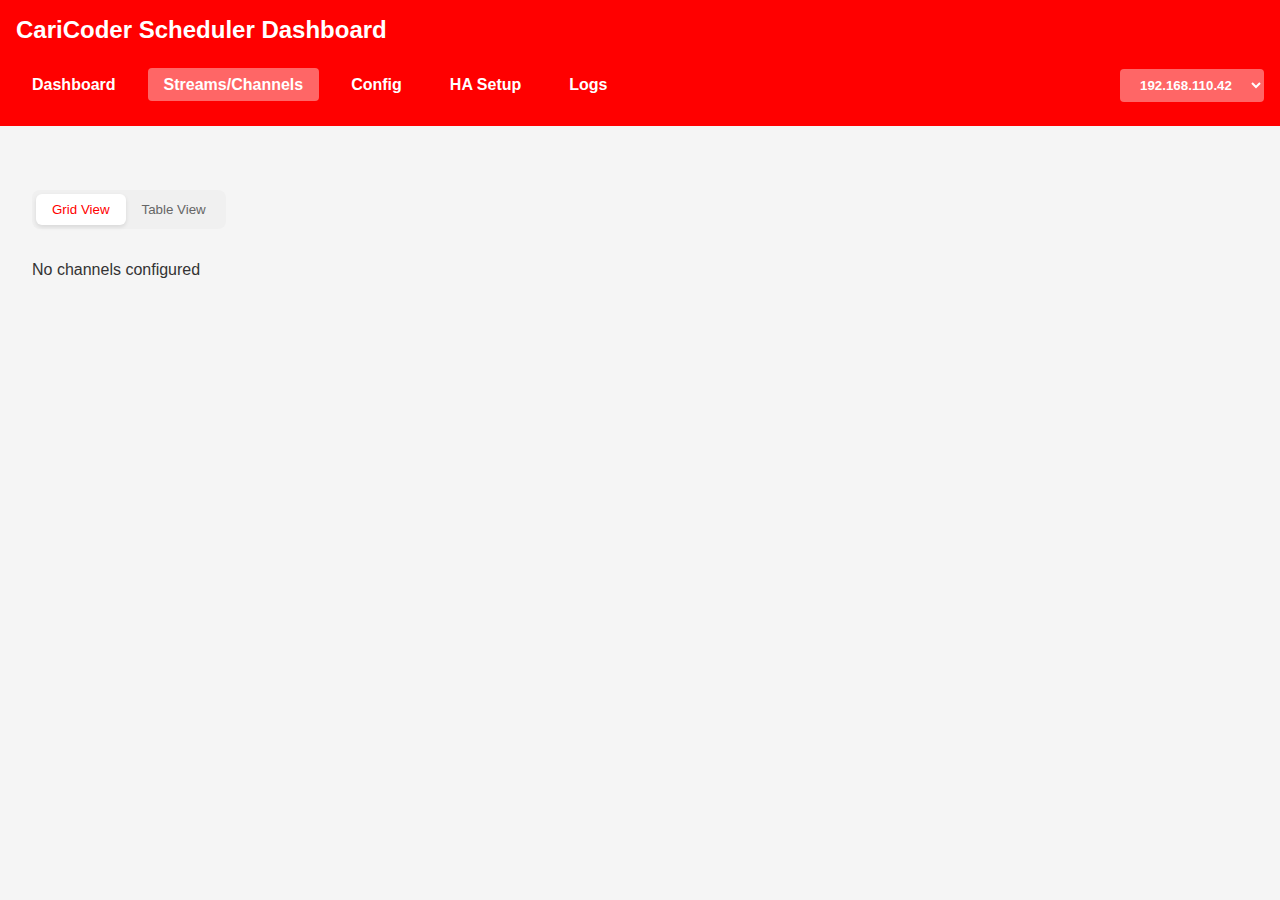
==== web/html/streams.html @ 2f0661ab "Add web interface files" ====
<!DOCTYPE html>
<html lang="en">
<head>
    <meta charset="UTF-8">
    <meta name="viewport" content="width=device-width, initial-scale=1.0">
    <title>CariCoder Scheduler - Streams/Channels</title>
    <link rel="stylesheet" href="styles.css">
    <link rel="stylesheet" href="channels.css">
    <link rel="icon" type="image/x-icon" href="favicon.ico">
</head>
<body>
    <div class="container">
        <header>
            <h1>CariCoder Scheduler Dashboard</h1>
            <nav>
                <ul>
                    <li><a href="index.html">Dashboard</a></li>
                    <li><a href="streams.html" class="active">Streams/Channels</a></li>
                    <li><a href="config.html">Config</a></li>
                    <li><a href="ha-setup.html">HA Setup</a></li>
                    <li><a href="logs.html">Logs</a></li>
                </ul>
                <div class="server-select-container">
                    <select id="server-select">
                        <option value="">Select Server</option>
                    </select>
                </div>
            </nav>
        </header>

        <main>
            <section id="streams-channels" class="dashboard-section active">
                <div class="controls">
                    <div class="view-toggle">
                        <button id="grid-view-btn" class="active">Grid View</button>
                        <button id="table-view-btn">Table View</button>
                    </div>
                </div>
                <div id="channels-container"></div>
            </section>
        </main>
    </div>
    <script src="channels.js"></script>
</body>
</html>
---- web/html/styles.css ----
:root {
    --primary-color: #ff0000;
    --secondary-color: #ff6666;
    --background-color: #f5f5f5;
    --text-color: #333;
    --card-background: #ffffff;
    --card-shadow: 0 4px 6px rgba(0, 0, 0, 0.1);
}

body {
    font-family: Arial, sans-serif;
    margin: 0;
    padding: 0;
    background-color: var(--background-color);
    color: var(--text-color);
}

.container {
    display: flex;
    flex-direction: column;
    min-height: 100vh;
}

header {
    background-color: var(--primary-color);
    padding: 1rem;
    color: white;
    position: sticky;
    top: 0;
    z-index: 100;
}

h1 {
    margin: 0;
    font-size: 1.5rem;
}

nav {
    margin-top: 1rem;
    display: flex;
    justify-content: space-between;
    align-items: center;
}

nav ul {
    list-style-type: none;
    padding: 0;
    display: flex;
    gap: 1rem;
}

nav ul li a {
    color: white;
    text-decoration: none;
    font-weight: bold;
    padding: 0.5rem 1rem;
    border-radius: 4px;
    transition: background-color 0.3s;
}

nav ul li a:hover,
nav ul li a.active {
    background-color: var(--secondary-color);
}

main {
    flex-grow: 1;
    padding: 1rem;
    overflow-y: auto;
}

.stats-grid {
    display: grid;
    grid-template-columns: repeat(3, 1fr);
    gap: 1rem;
}

.stat-card {
    background-color: var(--card-background);
    border-radius: 8px;
    padding: 1.5rem;
    box-shadow: var(--card-shadow);
    cursor: pointer;
    transition: transform 0.3s ease;
}

.stat-card:hover {
    transform: translateY(-5px);
}

.stat-card h3 {
    margin-top: 0;
    color: var(--primary-color);
    font-size: 1.2rem;
    margin-bottom: 0.5rem;
}

.stat-value {
    font-size: 1.4rem;
    font-weight: bold;
    margin-bottom: 0.5rem;
}

.chart-container {
    position: relative;
    height: 200px;
    width: 100%;
    margin-top: 0.5rem;
}

canvas {
    width: 100% !important;
    height: 100% !important;
}

section {
    display: none;
}

section.active {
    display: block;
}

.server-select-container {
    margin-left: auto;
}

#server-select {
    background-color: var(--secondary-color);
    color: white;
    border: none;
    padding: 0.5rem 1rem;
    border-radius: 4px;
    font-weight: bold;
    cursor: pointer;
}

#server-select:hover {
    background-color: var(--primary-color);
}

.expanded-overlay {
    display: none;
    position: fixed;
    top: 0;
    left: 0;
    width: 100%;
    height: 100%;
    background-color: rgba(0, 0, 0, 0.5);
    z-index: 1000;
}

.expanded-chart {
    display: none;
    position: fixed;
    top: 50%;
    left: 50%;
    transform: translate(-50%, -50%);
    background-color: var(--card-background);
    padding: 2rem;
    border-radius: 8px;
    box-shadow: var(--card-shadow);
    z-index: 1001;
    width: 80%;
    max-width: 1000px;
    max-height: 80vh; /* Limit the height to 80% of the viewport height */
    overflow-y: auto; /* Add scrollbar if content exceeds max-height */
}

.expanded-chart .close-button {
    position: absolute;
    top: 10px;
    right: 15px;
    font-size: 1.5rem;
    cursor: pointer;
    color: var(--text-color);
    z-index: 1002; /* Ensure the close button is above the chart */
}

#expanded-canvas {
    width: 100%;
    height: 60vh; /* Set the height to 60% of the viewport height */
    max-height: 600px; /* Set a maximum height */
}

.expanded-chart-title {
    margin-top: 0;
    margin-bottom: 1rem;
    color: var(--primary-color);
}


@media (max-width: 768px) {
    nav ul {
        flex-direction: column;
    }

    .stats-grid {
        grid-template-columns: 1fr;
    }

    .stat-card h3 {
        font-size: 1.1rem;
    }

    .stat-value {
        font-size: 1.3rem;
    }

    .expanded-chart {
        width: 95%;
        padding: 1rem;
    }

    #expanded-canvas {
        height: 300px;
    }
}

#network-cards-container,
#network-charts-container {
    margin-top: 1rem;
}

#network-cards-container .stat-card,
#network-charts-container .stat-card {
    background-color: var(--card-background);
    border-radius: 8px;
    padding: 1.5rem;
    box-shadow: var(--card-shadow);
    cursor: pointer;
    transition: transform 0.3s ease;
    height: 100%;
    display: flex;
    flex-direction: column;
}

#network-cards-container .stat-card:hover,
#network-charts-container .stat-card:hover {
    transform: translateY(-5px);
}

#network-cards-container .chart-container,
#network-charts-container .chart-container {
    flex-grow: 1;
    min-height: 200px;
    width: 100%;
    position: relative;
}

#network-cards-container canvas,
#network-charts-container canvas {
    position: absolute;
    top: 0;
    left: 0;
    width: 100% !important;
    height: 100% !important;
}

/* Ensure proper spacing between grid sections */
.stats-grid + .stats-grid {
    margin-top: 1rem;
}

/* Adjust styles for mobile devices */
@media (max-width: 768px) {
    #network-cards-container,
    #network-charts-container {
        grid-template-columns: 1fr;
    }

    #network-cards-container .stat-card,
    #network-charts-container .stat-card {
        height: auto;
    }

    #network-cards-container .chart-container,
    #network-charts-container .chart-container {
        height: 200px;
    }
}
---- web/html/channels.css ----
/* Main Container */
#streams-channels {
    margin-top: 2rem;
    padding: 1rem;
}

/* View Toggle Controls */
.controls {
    display: flex;
    align-items: center;
    margin-bottom: 2rem;
}

.view-toggle {
    display: inline-flex;
    background: #f0f0f0;
    padding: 4px;
    border-radius: 8px;
}

.view-toggle button {
    padding: 8px 16px;
    border: none;
    background: none;
    cursor: pointer;
    border-radius: 6px;
    font-weight: 500;
    color: #666;
    transition: all 0.3s ease;
}

.view-toggle button.active {
    background: #fff;
    color: #ff0000;
    box-shadow: 0 2px 4px rgba(0,0,0,0.1);
}

/* Common Elements */
.status-indicator {
    width: 10px;
    height: 10px;
    border-radius: 50%;
    display: inline-block;
}

.status-running {
    background-color: #22c55e;
}

.status-stopped {
    background-color: #ef4444;
}

.status-backup {
    background-color: #eab308;
}

.status-unknown {
    background-color: #9ca3af;
}

.channel-name {
    font-size: 0.875rem;
    color: #2563eb;
    text-decoration: none;
    font-weight: 500;
}

.channel-name:hover {
    text-decoration: underline;
}

.info-stack {
    display: flex;
    flex-direction: column;
    gap: 0.25rem;
}

.info-stack .uri {
    font-family: monospace;
    font-size: 0.8rem;
    color: #374151;
}

.info-stack .stats {
    font-size: 0.75rem;
    color: #6b7280;
}

.info-stack .uptime {
    font-size: 0.75rem;
    color: #6b7280;
}

.transcoding-info {
    display: flex;
    flex-direction: column;
    gap: 0.25rem;
    font-size: 0.8rem;
}

.transcoding-info .video {
    color: #374151;
    display: flex;
    flex-direction: column;
    gap: 4px;
}

.transcoding-info .audio {
    color: #6b7280;
}

.outputs-list {
    display: flex;
    flex-direction: column;
    gap: 0.25rem;
    font-size: 0.8rem;
    color: #6b7280;
}

/* Table View */
.table-view #channels-container {
    background: white;
    border-radius: 8px;
    overflow: hidden;
    box-shadow: 0 2px 4px rgba(0,0,0,0.1);
}

.table-view .table-header {
    display: grid;
    grid-template-columns: 40px minmax(120px, 1fr) minmax(200px, 2fr) minmax(180px, 2fr) minmax(150px, 2fr) 60px;
    gap: 1rem;
    padding: 0.75rem 1rem;
    background-color: #f8f9fa;
    border-bottom: 1px solid #dee2e6;
    font-weight: 500;
    color: #495057;
    font-size: 0.75rem;
    text-transform: uppercase;
    letter-spacing: 0.5px;
}

.table-view .channel-item {
    display: grid;
    grid-template-columns: 40px minmax(120px, 1fr) minmax(200px, 2fr) minmax(180px, 2fr) minmax(150px, 2fr) 60px;
    gap: 1rem;
    padding: 0.75rem 1rem;
    align-items: center;
    border-bottom: 1px solid #eee;
    font-size: 0.875rem;
}

.table-view .channel-item:nth-child(even) {
    background-color: #fafafa;
}

.table-view .channel-item:hover {
    background-color: #f8f9fa;
}

/* Grid View */
.grid-view #channels-container {
    display: grid;
    grid-template-columns: repeat(auto-fill, minmax(350px, 1fr));
    gap: 1.5rem;
}

.grid-view .channel-item {
    background: white;
    border-radius: 8px;
    padding: 1.25rem;
    box-shadow: 0 2px 4px rgba(0,0,0,0.1);
    transition: transform 0.2s ease, box-shadow 0.2s ease;
}

.grid-view .channel-item:hover {
    transform: translateY(-2px);
    box-shadow: 0 4px 6px rgba(0,0,0,0.15);
}

.grid-view .channel-header {
    display: flex;
    align-items: center;
    gap: 0.75rem;
    margin-bottom: 1rem;
    padding-bottom: 0.75rem;
    border-bottom: 1px solid #eee;
}

.grid-view .info-stack,
.grid-view .transcoding-info,
.grid-view .outputs-list {
    margin-bottom: 1rem;
    padding: 0.75rem;
    background: #f8f9fa;
    border-radius: 6px;
}

.grid-view .section-title {
    font-size: 0.75rem;
    text-transform: uppercase;
    color: #6b7280;
    margin-bottom: 0.5rem;
    letter-spacing: 0.5px;
}

/* Switch Styles */
.switch {
    position: relative;
    display: inline-block;
    width: 40px;
    height: 20px;
}

.switch input {
    opacity: 0;
    width: 0;
    height: 0;
}

.slider {
    position: absolute;
    cursor: pointer;
    top: 0;
    left: 0;
    right: 0;
    bottom: 0;
    background-color: #cbd5e1;
    transition: .4s;
    border-radius: 20px;
}

.slider:before {
    position: absolute;
    content: "";
    height: 16px;
    width: 16px;
    left: 2px;
    bottom: 2px;
    background-color: white;
    transition: .4s;
    border-radius: 50%;
}

input:checked + .slider {
    background-color: #2563eb;
}

input:focus + .slider {
    box-shadow: 0 0 1px #2563eb;
}

input:checked + .slider:before {
    transform: translateX(20px);
}

/* States */
.error {
    color: #dc2626;
    background-color: #fee2e2;
    padding: 0.75rem;
    border-radius: 4px;
    text-align: center;
    margin: 1rem 0;
}

.loading {
    text-align: center;
    padding: 2rem;
    color: #6b7280;
}

/* Responsive Design */
@media (max-width: 1024px) {
    .table-view .table-header,
    .table-view .channel-item {
        grid-template-columns: 40px 1fr 2fr 2fr 60px;
    }
    
    .table-view .outputs-list {
        display: none;
    }
}

@media (max-width: 768px) {
    .grid-view #channels-container {
        grid-template-columns: 1fr;
    }

    .table-view .table-header {
        display: none;
    }
    
    .table-view .channel-item {
        grid-template-columns: 1fr;
        gap: 0.5rem;
        padding: 1rem;
    }

    .table-view .info-stack, 
    .table-view .transcoding-info {
        padding-left: 1rem;
    }

    .controls {
        flex-direction: column;
        gap: 1rem;
    }
}



.outputs-list {
    margin-top: 8px;
}

.output-line {
    display: flex;
    justify-content: space-around;
    align-items: center;
    margin: 4px 0;
}

.output-bitrate {
    margin-left: 12px;
    color: #0066cc;
}
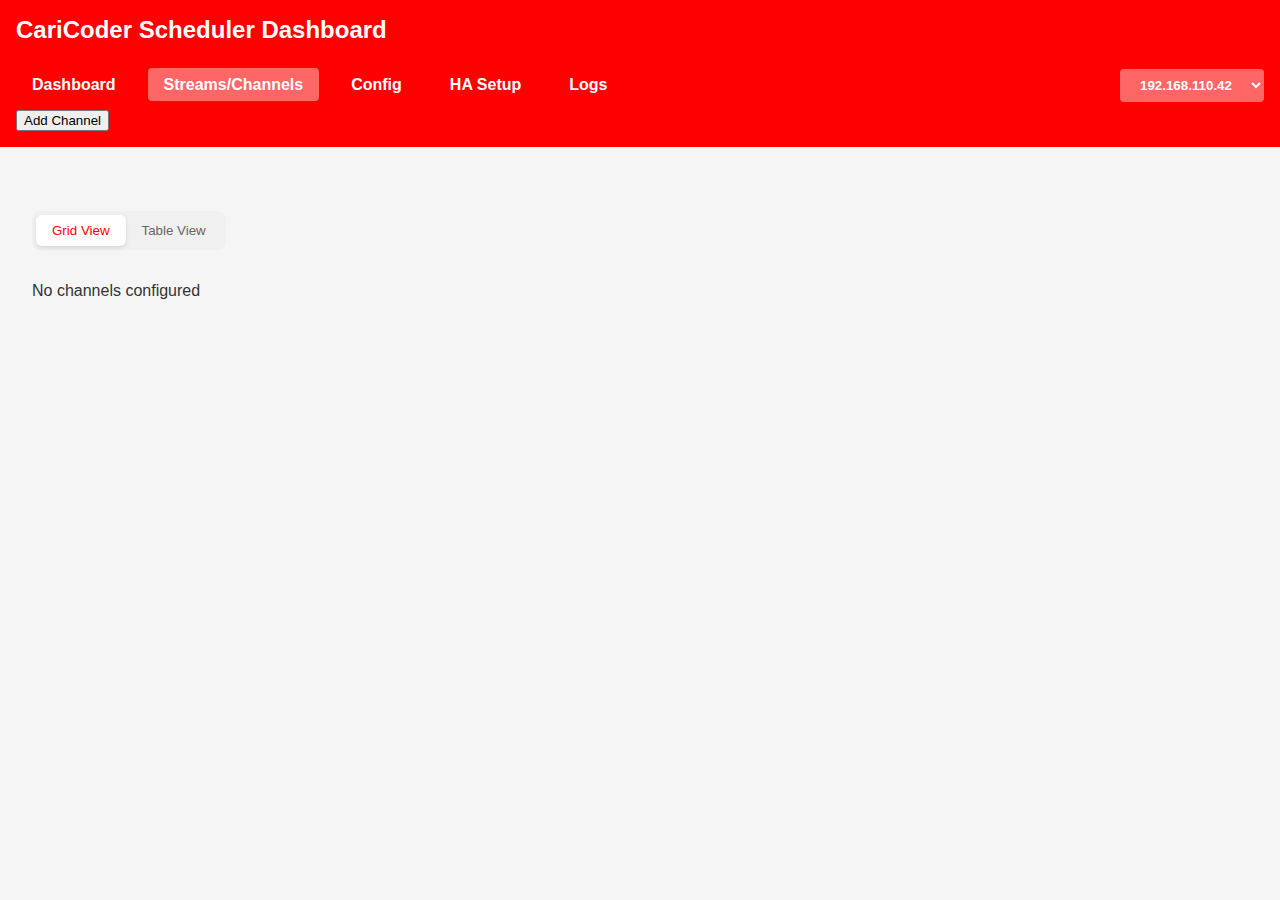
==== commit f16915fc: "update add wizard" ====
--- a/web/html/streams.html
+++ b/web/html/streams.html
@@ -6,6 +6,7 @@
     <title>CariCoder Scheduler - Streams/Channels</title>
     <link rel="stylesheet" href="styles.css">
     <link rel="stylesheet" href="channels.css">
+    <link rel="stylesheet" href="streams_modal.css">
     <link rel="icon" type="image/x-icon" href="favicon.ico">
 </head>
 <body>
@@ -26,6 +27,11 @@
                     </select>
                 </div>
             </nav>
+
+           <!-- Add this button to streams.html header -->
+<button id="add-channel-btn" class="bg-primary text-white px-4 py-2 rounded-lg flex items-center gap-2">
+    <span>Add Channel</span>
+</button>
         </header>
 
         <main>
@@ -40,6 +46,104 @@
             </section>
         </main>
     </div>
+
+
+
+<!-- Add this modal markup before the closing body tag -->
+<div id="channel-wizard" class="wizard-modal hidden">
+    <div class="wizard-content">
+        <div class="wizard-header">
+            <h2>Add New Channel</h2>
+            <button class="close-btn">&times;</button>
+        </div>
+        
+        <div class="wizard-steps">
+            <div class="step active" data-step="1">Channel Name</div>
+            <div class="step" data-step="2">Input</div>
+            <div class="step" data-step="3">Transcoding</div>
+            <div class="step" data-step="4">Output</div>
+        </div>
+
+        <div class="wizard-body">
+            <!-- Step 1: Channel Name -->
+            <div class="step-content active" data-step="1">
+                <div class="form-group">
+                    <label>Channel Name</label>
+                    <input type="text" id="channel-name-input" class="form-control">
+                </div>
+            </div>
+
+            <!-- Step 2: Input -->
+            <div class="step-content" data-step="2">
+                <div class="form-group">
+                    <label>Input Type</label>
+                    <select id="input-type" class="form-control">
+                        <option value="srtsrc">SRT</option>
+                        <option value="udpsrc">UDP</option>
+                        <option value="hlssrc">HLS</option>
+                    </select>
+                </div>
+                <div class="form-group">
+                    <label>URI</label>
+                    <input type="text" id="input-uri" class="form-control">
+                </div>
+            </div>
+
+            <!-- Step 3: Transcoding -->
+            <div class="step-content" data-step="3">
+                <div class="form-group">
+                    <label>Video Codec</label>
+                    <select id="video-codec" class="form-control">
+                        <option value="passthrough">Passthrough</option>
+                        <option value="x264enc">H.264</option>
+                        <option value="x265enc">H.265</option>
+                    </select>
+                </div>
+                <div class="form-group">
+                    <label>Audio Codec</label>
+                    <select id="audio-codec" class="form-control">
+                        <option value="passthrough">Passthrough</option>
+                        <option value="avenc_aac">AAC</option>
+                    </select>
+                </div>
+            </div>
+
+            <!-- Step 4: Output -->
+            <div class="step-content" data-step="4">
+                <div class="form-group">
+                    <label>Output Type</label>
+                    <select id="output-type" class="form-control">
+                        <option value="udpsink">UDP</option>
+                        <option value="hlssink">HLS</option>
+                    </select>
+                </div>
+                <div id="udp-settings">
+                    <div class="form-group">
+                        <label>Host</label>
+                        <input type="text" id="output-host" class="form-control">
+                    </div>
+                    <div class="form-group">
+                        <label>Port</label>
+                        <input type="number" id="output-port" class="form-control">
+                    </div>
+                </div>
+            </div>
+        </div>
+
+        <div class="wizard-footer">
+            <button id="prev-btn" class="btn btn-secondary" disabled>Previous</button>
+            <button id="next-btn" class="btn btn-primary">Next</button>
+        </div>
+    </div>
+</div>
     <script src="channels.js"></script>
+    
+<script type="module">
+    import ChannelWizard from './streams_modal.js';
+    document.addEventListener('DOMContentLoaded', () => {
+        window.channelWizard = new ChannelWizard();
+    });
+</script>
+
 </body>
 </html>--- a/web/html/streams_modal.css
+++ b/web/html/streams_modal.css
@@ -0,0 +1,70 @@
+.wizard-modal {
+    position: fixed;
+    top: 0;
+    left: 0;
+    right: 0;
+    bottom: 0;
+    background-color: rgba(0, 0, 0, 0.5);
+    display: flex;
+    align-items: center;
+    justify-content: center;
+    z-index: 1000;
+}
+
+.wizard-modal.hidden {
+    display: none;
+}
+
+.wizard-content {
+    background: white;
+    border-radius: 8px;
+    width: 90%;
+    max-width: 600px;
+    max-height: 90vh;
+    overflow-y: auto;
+}
+
+.wizard-header {
+    padding: 1rem;
+    border-bottom: 1px solid #eee;
+    display: flex;
+    justify-content: space-between;
+    align-items: center;
+}
+
+.wizard-steps {
+    display: flex;
+    padding: 1rem;
+    border-bottom: 1px solid #eee;
+    gap: 1rem;
+}
+
+.step {
+    padding: 0.5rem 1rem;
+    border-radius: 4px;
+    color: #666;
+}
+
+.step.active {
+    background: var(--primary-color);
+    color: white;
+}
+
+.wizard-body {
+    padding: 1.5rem;
+}
+
+.step-content {
+    display: none;
+}
+
+.step-content.active {
+    display: block;
+}
+
+.wizard-footer {
+    padding: 1rem;
+    border-top: 1px solid #eee;
+    display: flex;
+    justify-content: space-between;
+}